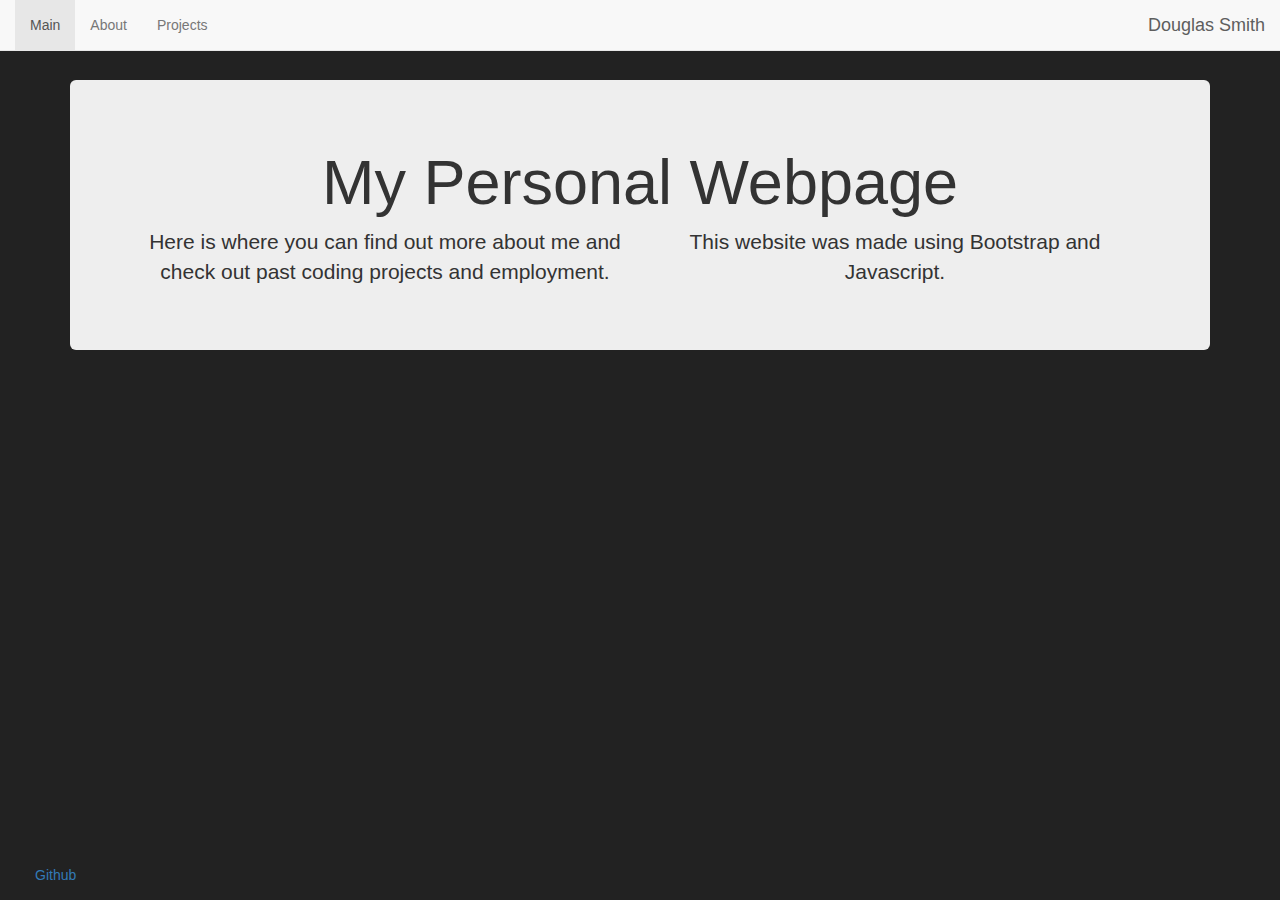
==== website/index.html @ 843bb22c "first commit" ====
<!DOCTYPE html>
<html lang="en">
  <head>
    <meta charset="utf-8">
    <meta http-equiv="X-UA-Compatible" content="IE=edge">
    <meta name="viewport" content="width=device-width, initial-scale=1">
	
	<!-- Bootstrap core CSS -->
    <link href="bootstrap/css/bootstrap.min.css" rel="stylesheet">
	
	<!-- Custom CSS -->
	<link href="cover.css" rel="stylesheet">
    
	<title>Douglas Smith's Website</title>

  </head>
  <body>
	
	<nav class="navbar navbar-default navbar-fixed-top">
		<div class="container-fluid">
			<div class="navbar-header">
				<a class="navbar-brand" href="#">Douglas Smith</a>
				<ul class="nav navbar-nav">
					<li class="active"><a href="#">Main</a></li>
					<li><a href="#">About</a></li>
					<li><a href="#">Projects</a></li>
				</ul>
			</div>
		</div>
	</nav>
	
	<div class="container display">
		<div class="jumbotron">
			<h1 class="text-center">My Personal Webpage</h1>
			<div class="container">
				<div class="row">
					<div class="col-sm-6 text-center">
						<p>Here is where you can find out more about me and check out past coding projects and
						employment.</p>
					</div>
					<div class="col-sm-6 text-center">
						<p>This website was made using Bootstrap and Javascript.<p>
					</div>
				</div>
			</div>
		</div>
	</div>
	
	<div class="container footer">
		<a href="https://github.com/smith7320">Github</p>
	</div>
	
	
	<!-- Bootstrap core JavaScript
    ================================================== -->
    <!-- Placed at the end of the document so the pages load faster -->
	<script src="https://ajax.googleapis.com/ajax/libs/jquery/1.11.3/jquery.min.js"></script>
    <script src="js/bootstrap.min.js"></script>
  </body>
</html>
---- website/cover.css ----
/*
* custom css changes
*/

body {
	background-color: #222;
}

.footer {
	color: #fff;
	position: absolute;
	text-align: left;
	bottom: 5px;
	left: 20px;
}

.navbar-brand  {
	position: absolute;
	width: 100%;
	text-align: right;
}

/*
* css for main page display
*/
.display {
	padding-top: 80px;
}
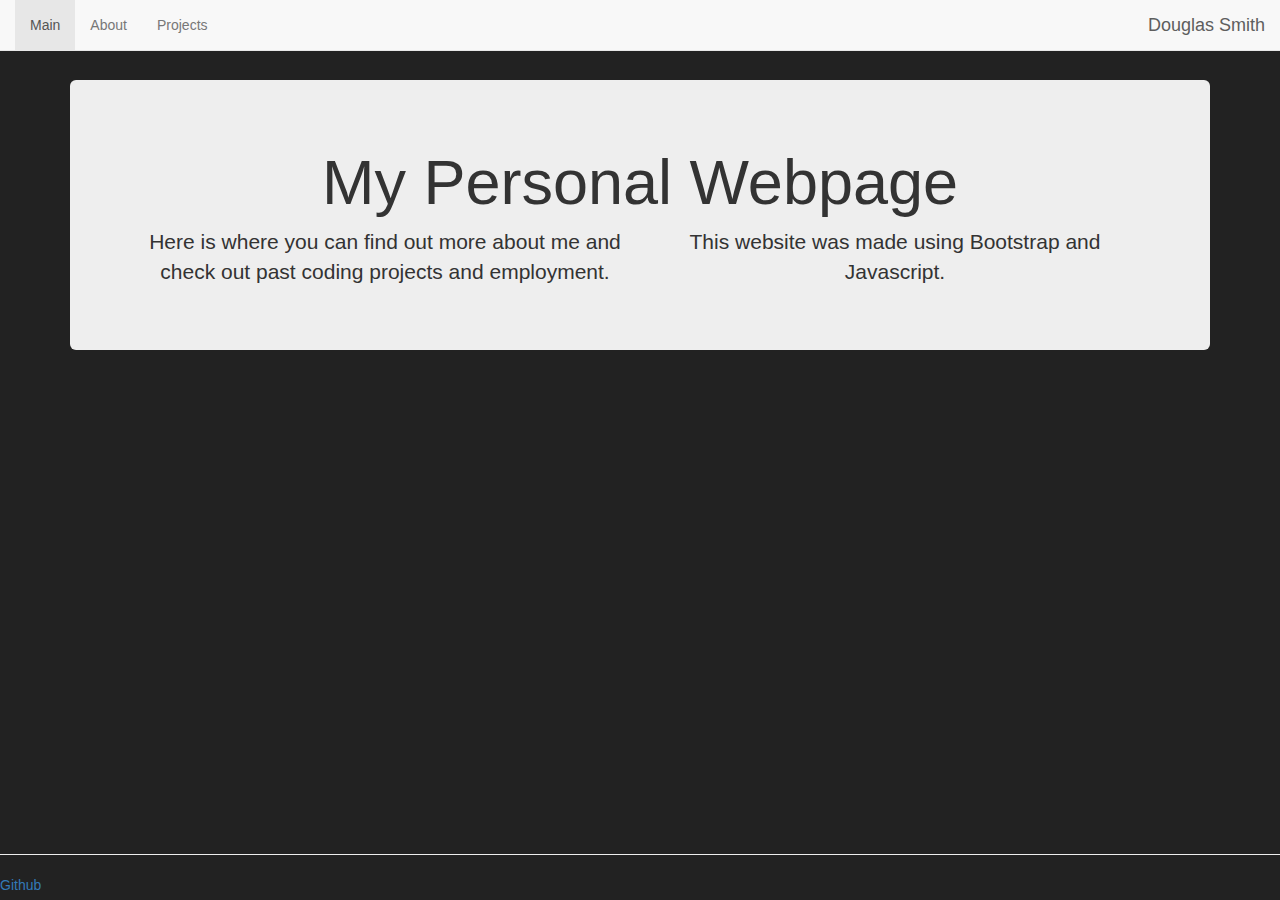
==== commit aaeeeb52: "fixed a few errors" ====
--- a/website/index.html
+++ b/website/index.html
@@ -19,7 +19,7 @@
 	<nav class="navbar navbar-default navbar-fixed-top">
 		<div class="container-fluid">
 			<div class="navbar-header">
-				<a class="navbar-brand" href="#">Douglas Smith</a>
+				<a class="navbar-brand">Douglas Smith</a>
 				<ul class="nav navbar-nav">
 					<li class="active"><a href="#">Main</a></li>
 					<li><a href="#">About</a></li>
@@ -46,8 +46,9 @@
 		</div>
 	</div>
 	
-	<div class="container footer">
-		<a href="https://github.com/smith7320">Github</p>
+	<div class="footer">
+		<hr>
+		<a href="https://github.com/smith7320">Github</a>
 	</div>
 	
 	
--- a/website/cover.css
+++ b/website/cover.css
@@ -6,18 +6,22 @@
 	background-color: #222;
 }
 
-.footer {
-	color: #fff;
-	position: absolute;
-	text-align: left;
-	bottom: 5px;
-	left: 20px;
-}
-
 .navbar-brand  {
 	position: absolute;
 	width: 100%;
 	text-align: right;
+}
+
+.footer {
+	color: #fff;
+	position: absolute;
+	width: 100%;
+	bottom: 5px;
+}
+
+.footer > hr {
+	position: relative;
+	width: 100%;
 }
 
 /*
